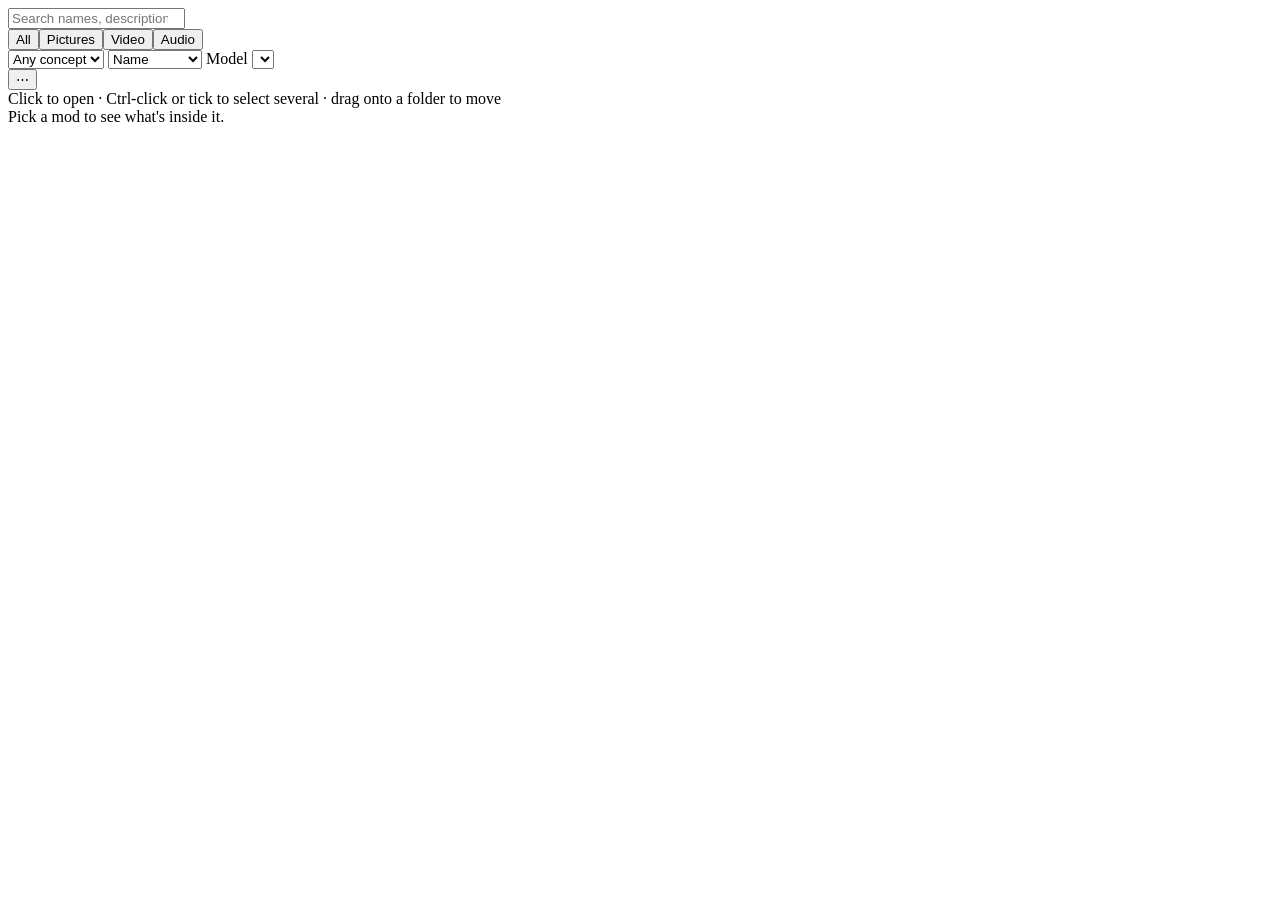
==== refmods/web/library.html @ e80fa76a "0.5.0: the Library as a web app, with previews, strength preview and decode to listen Co-Authored-By" ====
<!doctype html>
<html lang="en">
<head>
<meta charset="utf-8">
<meta name="viewport" content="width=device-width, initial-scale=1">
<title>Refmods Library</title>
<link rel="stylesheet" href="static/library.css?v=__V__">
</head>
<body>
<div id="app">

<header class="toolbar">
  <input id="search" type="search" placeholder="Search names, descriptions, tags" aria-label="Search">
  <div class="seg" id="kinds" role="group" aria-label="Kind">
    <button data-kind="" class="on">All</button><button data-kind="image">Pictures</button><button data-kind="video">Video</button><button data-kind="audio">Audio</button>
  </div>
  <select id="concept" aria-label="Concept"><option value="">Any concept</option></select>
  <select id="sort" aria-label="Sort">
    <option value="name">Name</option><option value="new">Newest</option><option value="size">Largest</option><option value="tokens">Most tokens</option>
  </select>
  <span class="grow"></span>
  <label class="inline" title="Decoding, strength previews, encoder frames and soundtracks run as a short task on this model">Model
    <select id="model" aria-label="MiniMax H3 model for jobs"></select></label>
  <div class="menu">
    <button id="menuBtn" aria-haspopup="true" aria-expanded="false" title="More">⋯</button>
    <div class="menu-list" id="menuList" hidden>
      <button data-act="frames-all">Store encoder frames for every mod missing them</button>
      <button data-act="reclassify">Re-check picture and video kinds</button>
      <button data-act="refresh">Refresh</button>
    </div>
  </div>
</header>

<div class="bulk" id="bulk" hidden>
  <span id="bulkCount"></span>
  <select id="bulkDest" aria-label="Move to"></select><button id="bulkMove">Move</button>
  <span class="sep"></span>
  <button id="bulkFrames" title="Decode and store the pictures the text encoder is shown">Store encoder frames</button>
  <button id="bulkClean" title="Keep voices only; saved as copies">Clean audio</button>
  <button id="bulkHint" title="Copy a prompt line built from the descriptions">Copy prompt hint</button>
  <button id="bulkDelete" class="danger">Delete</button>
  <span class="grow"></span>
  <button id="bulkClear" class="small">Clear selection</button>
</div>

<main class="cols">
  <nav class="side" id="side" aria-label="Folders"></nav>

  <section class="gridwrap">
    <div class="grid-head"><span id="count" class="muted"></span><span class="grow"></span>
      <span class="muted small">Click to open · Ctrl-click or tick to select several · drag onto a folder to move</span></div>
    <div class="grid" id="grid"></div>
  </section>

  <aside class="details" id="details">
    <div class="empty-detail">Pick a mod to see what's inside it.</div>
  </aside>
</main>

<div class="jobs" id="jobs" aria-live="polite"></div>
<div class="toast" id="toast" role="status"></div>
<input type="file" id="pickPreview" accept="image/*" hidden>
<input type="file" id="pickAudio" accept="audio/*,video/*" hidden>
</div>
<script src="static/library.js?v=__V__"></script>
</body>
</html>
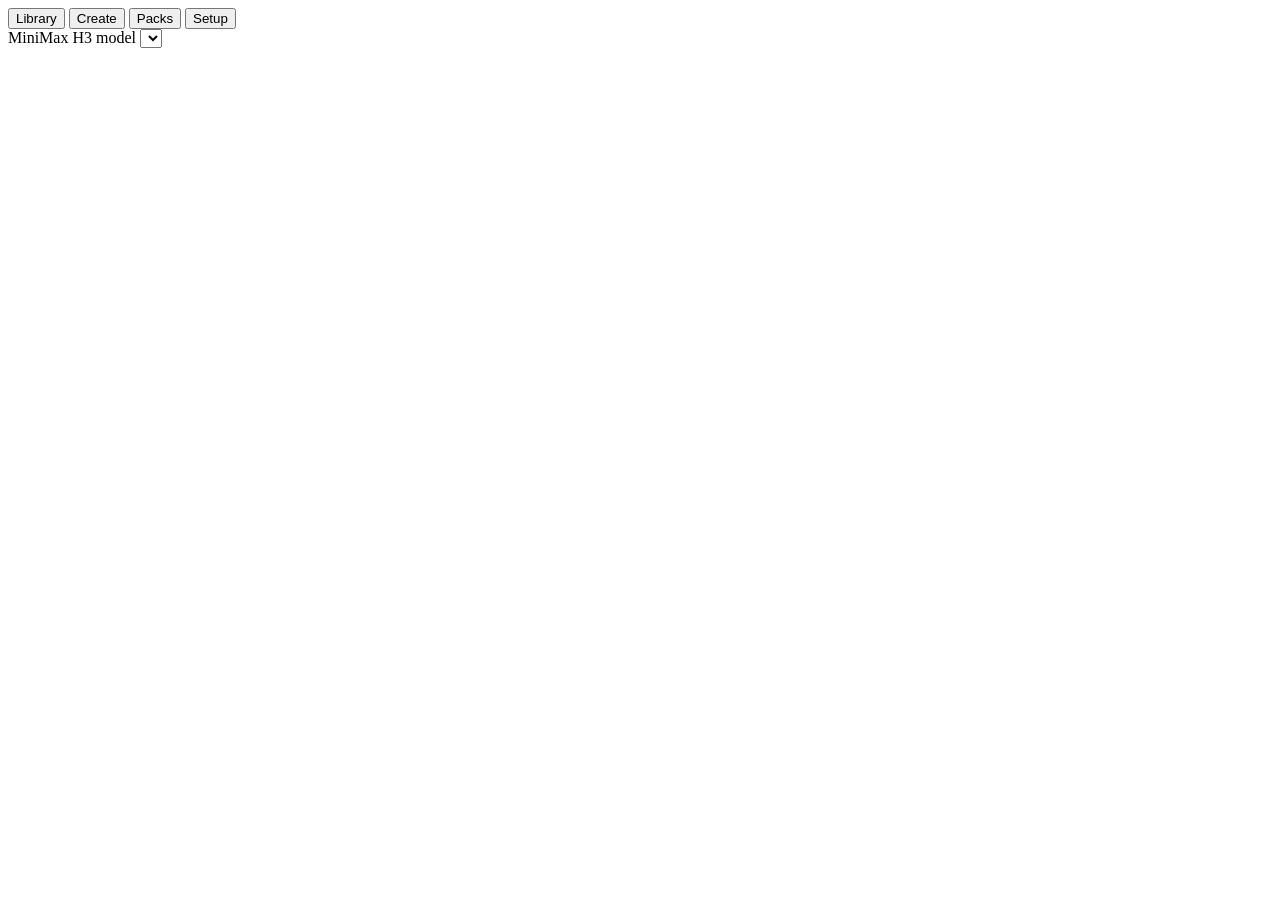
==== commit 0ce11b10: "0.6.0: the Refmods tab as one web app: Library, Create, Packs, Setup Co-Authored-By: Claude Opus 5.5" ====
--- a/refmods/web/library.html
+++ b/refmods/web/library.html
@@ -3,65 +3,188 @@
 <head>
 <meta charset="utf-8">
 <meta name="viewport" content="width=device-width, initial-scale=1">
-<title>Refmods Library</title>
+<title>Refmods</title>
 <link rel="stylesheet" href="static/library.css?v=__V__">
 </head>
 <body>
 <div id="app">
 
-<header class="toolbar">
-  <input id="search" type="search" placeholder="Search names, descriptions, tags" aria-label="Search">
-  <div class="seg" id="kinds" role="group" aria-label="Kind">
-    <button data-kind="" class="on">All</button><button data-kind="image">Pictures</button><button data-kind="video">Video</button><button data-kind="audio">Audio</button>
+<nav class="apphead">
+  <div class="tabs" id="tabs" role="tablist">
+    <button role="tab" data-view="library">Library</button>
+    <button role="tab" data-view="create">Create</button>
+    <button role="tab" data-view="packs">Packs</button>
+    <button role="tab" data-view="setup">Setup</button>
   </div>
-  <select id="concept" aria-label="Concept"><option value="">Any concept</option></select>
-  <select id="sort" aria-label="Sort">
-    <option value="name">Name</option><option value="new">Newest</option><option value="size">Largest</option><option value="tokens">Most tokens</option>
-  </select>
   <span class="grow"></span>
-  <label class="inline" title="Decoding, strength previews, encoder frames and soundtracks run as a short task on this model">Model
-    <select id="model" aria-label="MiniMax H3 model for jobs"></select></label>
-  <div class="menu">
-    <button id="menuBtn" aria-haspopup="true" aria-expanded="false" title="More">⋯</button>
-    <div class="menu-list" id="menuList" hidden>
-      <button data-act="frames-all">Store encoder frames for every mod missing them</button>
-      <button data-act="reclassify">Re-check picture and video kinds</button>
-      <button data-act="refresh">Refresh</button>
+  <label class="inline" title="Creating, decoding, strength previews, encoder frames and soundtracks run as a short task on this model">MiniMax H3 model
+    <select id="model" aria-label="MiniMax H3 model"></select></label>
+</nav>
+
+<!-- ============================================================ Library -->
+<section class="view" id="view-library" hidden>
+  <header class="toolbar">
+    <input id="search" type="search" placeholder="Search names, descriptions, packs" aria-label="Search">
+    <div class="seg" id="kinds" role="group" aria-label="Kind">
+      <button data-kind="" class="on">All</button><button data-kind="image">Pictures</button><button data-kind="video">Video</button><button data-kind="audio">Audio</button>
     </div>
+    <select id="concept" aria-label="Concept"><option value="">Any concept</option></select>
+    <select id="sort" aria-label="Sort">
+      <option value="name">Name</option><option value="new">Newest</option><option value="size">Largest</option><option value="tokens">Most tokens</option>
+    </select>
+    <span class="grow"></span>
+    <div class="menu">
+      <button id="menuBtn" aria-haspopup="true" aria-expanded="false" title="More">⋯</button>
+      <div class="menu-list" id="menuList" hidden>
+        <button data-act="frames-all">Store encoder frames for every mod missing them</button>
+        <button data-act="reclassify">Re-check picture and video kinds</button>
+        <button data-act="refresh">Refresh</button>
+      </div>
+    </div>
+  </header>
+  <div class="bulk" id="bulk" hidden>
+    <span id="bulkCount"></span>
+    <select id="bulkDest" aria-label="Move to"></select><button id="bulkMove">Move</button>
+    <span class="sep"></span>
+    <button id="bulkPack" title="Add them to a pack, or make a new one">Add to pack</button>
+    <button id="bulkFrames" title="Decode and store the pictures the text encoder is shown">Store encoder frames</button>
+    <button id="bulkClean" title="Keep voices only; saved as copies">Clean audio</button>
+    <button id="bulkHint" title="Copy a prompt line built from the descriptions">Copy prompt hint</button>
+    <button id="bulkDelete" class="danger">Delete</button>
+    <span class="grow"></span>
+    <button id="bulkClear" class="small">Clear selection</button>
   </div>
-</header>
+  <div class="cols">
+    <nav class="side" id="side" aria-label="Folders"></nav>
+    <section class="pane gridwrap">
+      <div class="grid-head"><span id="count" class="muted"></span><span class="grow"></span>
+        <span class="muted small">Click to open · Ctrl-click or tick to select several · drag onto a folder to move</span></div>
+      <div class="grid" id="grid"></div>
+    </section>
+    <aside class="pane details" id="details"><div class="empty-detail">Pick a mod to see what's inside it.</div></aside>
+  </div>
+</section>
 
-<div class="bulk" id="bulk" hidden>
-  <span id="bulkCount"></span>
-  <select id="bulkDest" aria-label="Move to"></select><button id="bulkMove">Move</button>
-  <span class="sep"></span>
-  <button id="bulkFrames" title="Decode and store the pictures the text encoder is shown">Store encoder frames</button>
-  <button id="bulkClean" title="Keep voices only; saved as copies">Clean audio</button>
-  <button id="bulkHint" title="Copy a prompt line built from the descriptions">Copy prompt hint</button>
-  <button id="bulkDelete" class="danger">Delete</button>
-  <span class="grow"></span>
-  <button id="bulkClear" class="small">Clear selection</button>
-</div>
+<!-- ============================================================ Create -->
+<section class="view" id="view-create" hidden>
+  <div class="create">
+    <div class="pane cmain">
+      <div class="row">
+        <div class="seg" id="cFamily" role="group" aria-label="Model">
+          <button data-family="h3" class="on">MiniMax H3</button><button data-family="flux">Flux 2 / 3</button>
+        </div>
+        <label class="inline flux-only">Flux model <select id="cFluxModel"></select></label>
+        <span class="grow"></span>
+        <button id="cReset" class="small" title="Clear the sources and put every option back">Start over</button>
+      </div>
 
-<main class="cols">
-  <nav class="side" id="side" aria-label="Folders"></nav>
+      <div class="drop" id="cDrop" tabindex="0">
+        <b>Drop pictures, videos<span class="h3-only"> or an audio file</span> here</b>
+        <span class="muted small">or <button id="cPick" class="small">choose files</button> · drag the cards to change their order</span>
+        <input type="file" id="cFiles" multiple accept="image/*,video/*,audio/*" hidden>
+      </div>
+      <div class="sources" id="cSources"></div>
 
-  <section class="gridwrap">
-    <div class="grid-head"><span id="count" class="muted"></span><span class="grow"></span>
-      <span class="muted small">Click to open · Ctrl-click or tick to select several · drag onto a folder to move</span></div>
-    <div class="grid" id="grid"></div>
-  </section>
+      <div class="grid2">
+        <label class="fld">Name (a path makes a subfolder: characters/tanya)<input id="cName" value="my_mod"></label>
+        <label class="fld">Concept<select id="cConcept"></select></label>
+      </div>
+      <label class="fld">Description (for prompt hints and search)<input id="cDesc"></label>
 
-  <aside class="details" id="details">
-    <div class="empty-detail">Pick a mod to see what's inside it.</div>
-  </aside>
-</main>
+      <div class="opts">
+        <div class="opt">
+          <span class="cap">Make</span>
+          <div class="seg" id="cSplit"><button data-split="all" class="on">One mod from all of them</button><button data-split="each">One mod per picture or video</button></div>
+        </div>
+        <div class="opt h3-only">
+          <span class="cap">Quality</span>
+          <div class="seg" id="cMode"><button data-mode="encode">Full</button><button data-mode="training" class="on">Compressed</button></div>
+          <span class="muted small" id="cModeNote"></span>
+        </div>
+        <div class="opt flux-only">
+          <span class="cap">Size per picture</span><select id="cBudget"></select>
+          <span class="cap">Layout</span><select id="cLayout"></select>
+        </div>
+        <div class="opt video-opt">
+          <label class="inline h3-only"><input type="checkbox" id="cAsPictures"> Turn videos into pictures</label>
+          <label class="inline pps">Pictures per second <input type="number" id="cPps" class="num" min="0.25" max="12" step="0.25" value="1"></label>
+        </div>
+        <div class="opt h3-only audio-opt">
+          <label class="inline">Audio length <input type="number" id="cAudioSecs" class="num" min="2" max="15" step="0.5" value="4"> s</label>
+          <label class="inline clip-audio"><input type="checkbox" id="cClipAudio"> Use the clip's own sound</label>
+          <label class="inline"><input type="checkbox" id="cCleanAudio"> Remove music and noise</label>
+        </div>
+      </div>
+
+      <details class="sec h3-only" id="cAdvanced"><summary>Advanced</summary><div class="secbody">
+        <div class="grid3">
+          <label class="fld">Reference size (short edge, px)<input type="number" id="cRefRes" min="256" max="2048" step="64" value="1024"></label>
+          <label class="fld">Prompt-view size (long edge, px)<input type="number" id="cEncRes" min="256" max="2048" step="64" value="1024"></label>
+          <label class="fld">Max tokens (0 = no cap)<input type="number" id="cMaxTok" min="0" max="65536" step="512" value="65536"></label>
+          <label class="fld compressed">Pool grid height<input type="number" id="cPoolH" min="2" max="64" step="2" value="16"></label>
+          <label class="fld compressed">Pool grid width<input type="number" id="cPoolW" min="2" max="64" step="2" value="16"></label>
+          <label class="fld compressed">Identity refinement steps<input type="number" id="cIdent" min="0" max="2000" step="50" value="500"></label>
+          <label class="fld">Repeat multiplier<input type="number" id="cMult" min="1" max="10" step="1" value="1"></label>
+        </div>
+        <label class="inline compressed"><input type="checkbox" id="cMerge"> Merge the pictures into one (keeps what they share; best on similar shots)</label>
+        <label class="inline"><input type="checkbox" id="cRembg"> Remove the background behind people and objects in pictures</label>
+        <label class="inline"><input type="checkbox" id="cTest"> Test run: make it but don't save it</label>
+        <p class="explain">Reference size caps the picture the mod is made from; it never enlarges. Prompt-view size is what the text encoder sees to bind the label. Pool grid and refinement only apply to Compressed.</p>
+      </div></details>
+    </div>
+
+    <aside class="pane cside">
+      <div class="cap">Estimate</div>
+      <div id="cEstimate" class="estimate"></div>
+      <button id="cGo" class="primary big" disabled>Create</button>
+      <div id="cBlockers" class="explain"></div>
+      <div id="cResult"></div>
+    </aside>
+  </div>
+</section>
+
+<!-- ============================================================ Packs -->
+<section class="view" id="view-packs" hidden>
+  <div class="packs">
+    <nav class="pane plist">
+      <div class="row"><input id="pSearch" type="search" placeholder="Find a pack" class="grow"><button id="pNew" class="small primary">New</button></div>
+      <div id="pList"></div>
+    </nav>
+    <section class="pane peditor" id="pEditor"><div class="empty-detail">Pick a pack, or make a new one.</div></section>
+    <aside class="pane ppicker" id="pPicker" hidden>
+      <div class="cap">Add mods</div>
+      <input id="pModSearch" type="search" placeholder="Search mods">
+      <div id="pMods" class="pmods"></div>
+    </aside>
+  </div>
+</section>
+
+<!-- ============================================================ Setup -->
+<section class="view" id="view-setup" hidden>
+  <div class="setup pane" id="setup"></div>
+</section>
 
 <div class="jobs" id="jobs" aria-live="polite"></div>
 <div class="toast" id="toast" role="status"></div>
+<dialog id="cropDlg"><div class="dlg">
+  <div class="row"><b>Crop</b><span class="grow"></span>
+    <div class="seg" id="cropAspect"><button data-r="0" class="on">Free</button><button data-r="1">1:1</button><button data-r="0.75">3:4</button><button data-r="1.3333">4:3</button><button data-r="0.5625">9:16</button><button data-r="1.7778">16:9</button></div></div>
+  <div class="cropstage" id="cropStage"><img id="cropImg" alt=""><div class="cropbox" id="cropBox"><span class="h nw"></span><span class="h ne"></span><span class="h sw"></span><span class="h se"></span></div></div>
+  <div class="row"><span class="muted small" id="cropInfo"></span><span class="grow"></span><button id="cropCancel">Cancel</button><button id="cropReset">Whole picture</button><button id="cropOk" class="primary">Crop</button></div>
+</div></dialog>
+<dialog id="packDlg"><div class="dlg">
+  <b>Add to a pack</b>
+  <label class="fld">Pack<select id="packDlgSel"></select></label>
+  <label class="fld" id="packDlgNewWrap">New pack's name<input id="packDlgNew"></label>
+  <div class="row"><span class="grow"></span><button id="packDlgCancel">Cancel</button><button id="packDlgOk" class="primary">Add</button></div>
+</div></dialog>
 <input type="file" id="pickPreview" accept="image/*" hidden>
 <input type="file" id="pickAudio" accept="audio/*,video/*" hidden>
 </div>
+<script src="static/common.js?v=__V__"></script>
 <script src="static/library.js?v=__V__"></script>
+<script src="static/create.js?v=__V__"></script>
+<script src="static/packs.js?v=__V__"></script>
+<script src="static/setup.js?v=__V__"></script>
 </body>
 </html>
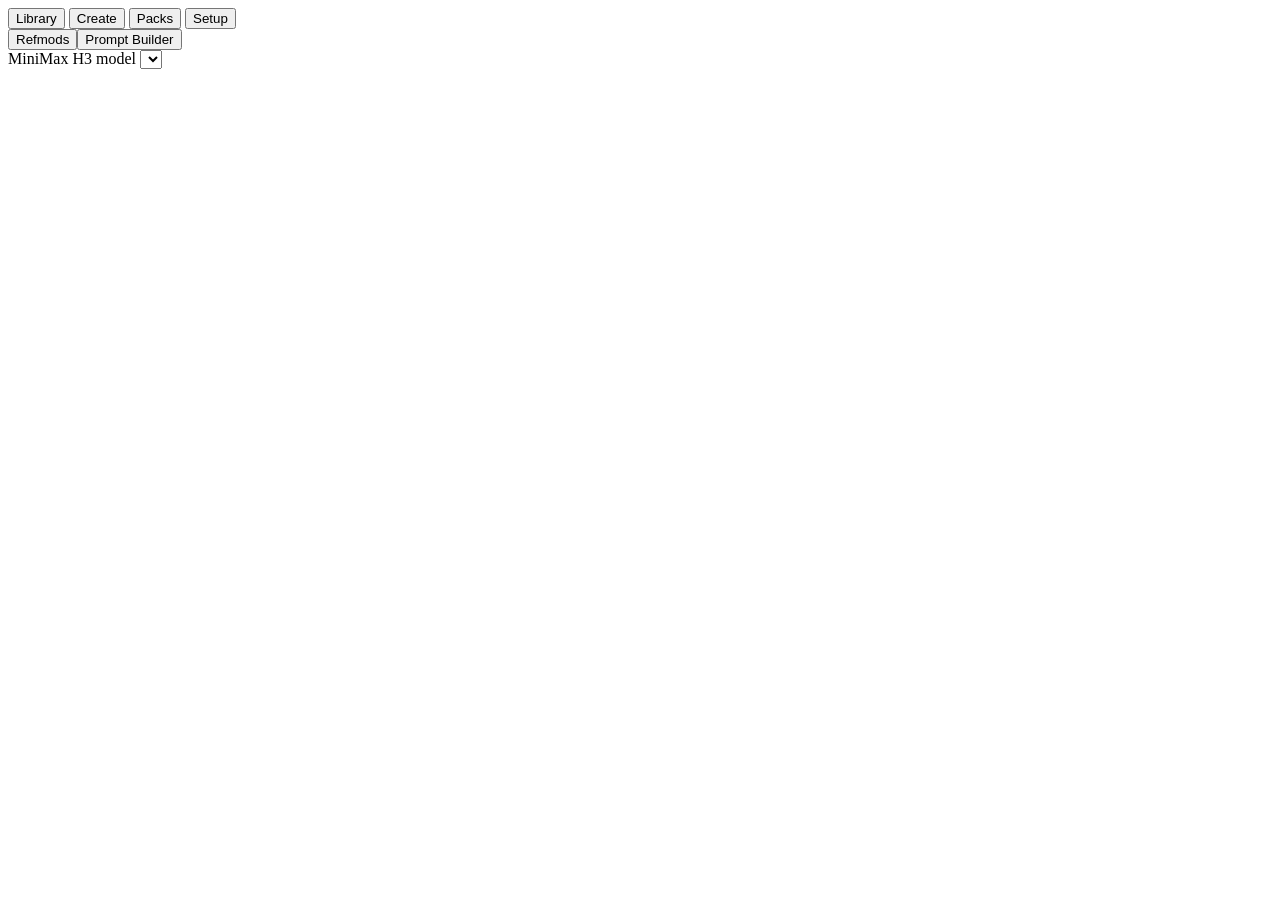
==== commit ac15fc84: "0.7.1: full screen, WanGP's own Co-Authored-By: Claude Opus 5.5 <noreply@anthropic.com> Claude-Sessi" ====
--- a/refmods/web/library.html
+++ b/refmods/web/library.html
@@ -17,8 +17,10 @@
     <button role="tab" data-view="setup">Setup</button>
   </div>
   <span class="grow"></span>
+  <div class="seg subswitch" id="subSwitch" title="Switch page"><button data-sub="Refmods" class="on">Refmods</button><button data-sub="Prompt Builder">Prompt Builder</button></div>
   <label class="inline" title="Creating, decoding, strength previews, encoder frames and soundtracks run as a short task on this model">MiniMax H3 model
     <select id="model" aria-label="MiniMax H3 model"></select></label>
+  <span id="fsBox" class="fsbox"></span>
 </nav>
 
 <!-- ============================================================ Library -->
@@ -110,7 +112,7 @@
           <label class="inline pps">Pictures per second <input type="number" id="cPps" class="num" min="0.25" max="12" step="0.25" value="1"></label>
         </div>
         <div class="opt h3-only audio-opt">
-          <label class="inline">Audio length <input type="number" id="cAudioSecs" class="num" min="2" max="15" step="0.5" value="4"> s</label>
+          <label class="inline" title="How much of the sound to keep. A trimmed audio file keeps its trim instead.">Audio length <input type="number" id="cAudioSecs" class="num" min="2" max="15" step="0.5" value="4"> s</label>
           <label class="inline clip-audio"><input type="checkbox" id="cClipAudio"> Use the clip's own sound</label>
           <label class="inline"><input type="checkbox" id="cCleanAudio"> Remove music and noise</label>
         </div>
@@ -171,6 +173,20 @@
     <div class="seg" id="cropAspect"><button data-r="0" class="on">Free</button><button data-r="1">1:1</button><button data-r="0.75">3:4</button><button data-r="1.3333">4:3</button><button data-r="0.5625">9:16</button><button data-r="1.7778">16:9</button></div></div>
   <div class="cropstage" id="cropStage"><img id="cropImg" alt=""><div class="cropbox" id="cropBox"><span class="h nw"></span><span class="h ne"></span><span class="h sw"></span><span class="h se"></span></div></div>
   <div class="row"><span class="muted small" id="cropInfo"></span><span class="grow"></span><button id="cropCancel">Cancel</button><button id="cropReset">Whole picture</button><button id="cropOk" class="primary">Crop</button></div>
+</div></dialog>
+<dialog id="trimDlg"><div class="dlg">
+  <div class="row"><b id="trimTitle">Trim</b><span class="grow"></span><span class="muted small" id="trimInfo"></span></div>
+  <div class="trimmedia" id="trimMedia"></div>
+  <div class="tl" id="trimTl" title="Click or drag to scrub; drag the handles to set the in and out points">
+    <canvas id="trimWave"></canvas><div class="tl-sel" id="trimSel"></div>
+    <div class="tl-h" id="trimIn" title="In point"></div><div class="tl-h" id="trimOut" title="Out point"></div><div class="tl-play" id="trimHead"></div>
+  </div>
+  <div class="row small muted"><span id="trimNow">0.0 s</span><span class="grow"></span><span>Space plays · I sets in · O sets out</span></div>
+  <div class="row"><button id="trimPP">Play</button><button id="trimPlaySel">Play the selection</button>
+    <button id="trimSetIn">Set in</button><button id="trimSetOut">Set out</button>
+    <label class="inline">In <input type="number" id="trimA" class="num" step="0.1" min="0"></label>
+    <label class="inline">Out <input type="number" id="trimB" class="num" step="0.1" min="0"></label>
+    <span class="grow"></span><button id="trimCancel">Cancel</button><button id="trimOk" class="primary">Done</button></div>
 </div></dialog>
 <dialog id="packDlg"><div class="dlg">
   <b>Add to a pack</b>
